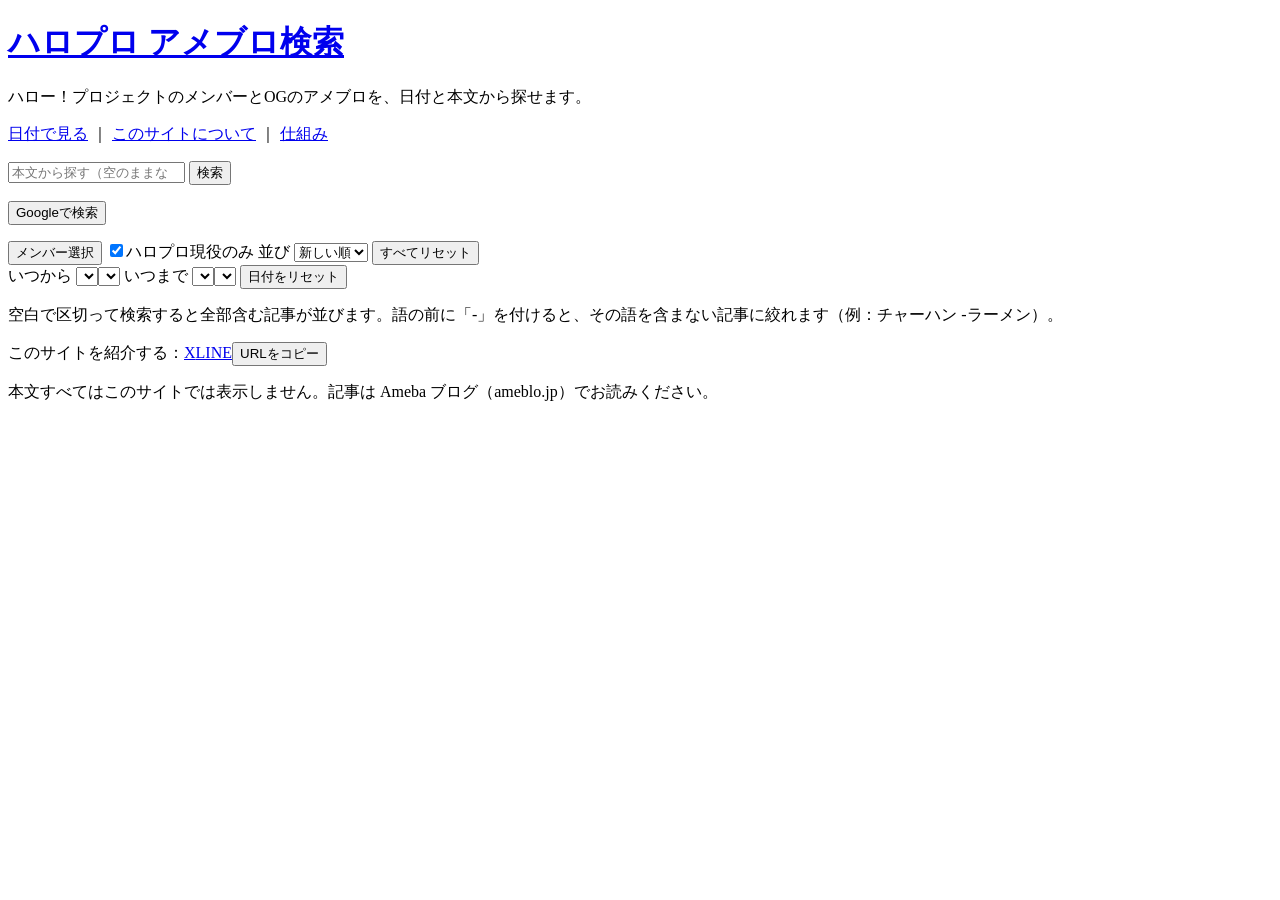
==== public/index.html @ 0b4f577a "更新履歴へのリンクを、「このサイトについて」の一番下だけにする Co-Authored-By: Claude Sonnet 5.5 <noreply@anthropic.com> Claude-Ses" ====
<!doctype html>
<html lang="ja">
<head>
<meta charset="utf-8">
<meta name="viewport" content="width=device-width, initial-scale=1">
<meta name="color-scheme" content="only light">
<meta name="referrer" content="no-referrer">
<link rel="icon" href="/favicon.ico" sizes="48x48">
<link rel="icon" href="/favicon-32.png" type="image/png" sizes="32x32">
<link rel="apple-touch-icon" href="/apple-touch-icon.png">
<link rel="manifest" href="/manifest.webmanifest">
<title>ハロプロ アメブロ検索</title>
<meta name="description" content="ハロー！プロジェクトのメンバーとOGのアメブロを、日付と本文から探せます。一致した箇所の前後を見て、元の記事（ameblo.jp）へ。">
<meta property="og:title" content="ハロプロ アメブロ検索">
<meta property="og:description" content="ハロー！プロジェクトのメンバーとOGのアメブロを、日付と本文から探せます。一致した箇所の前後を見て、元の記事（ameblo.jp）へ。">
<meta property="og:type" content="website">
<link rel="canonical" href="https://ameblo.karin-archive.com/">
<meta property="og:url" content="https://ameblo.karin-archive.com/">
<meta property="og:image" content="https://ameblo.karin-archive.com/ogp.png">
<meta property="og:site_name" content="ハロプロ アメブロ検索">
<meta name="twitter:card" content="summary_large_image">
<link rel="stylesheet" href="/style.css">
<script type="application/ld+json">{"@context":"https://schema.org","@type":"WebSite","name":"ハロプロ アメブロ検索","alternateName":"ハロプロ アメブロ検索（非公式）","url":"https://ameblo.karin-archive.com/","inLanguage":"ja"}</script>
</head>
<body>
<header class="site-head">
  <h1><a href="/">ハロプロ アメブロ検索</a></h1>
  <p class="lead">ハロー！プロジェクトのメンバーとOGのアメブロを、日付と本文から探せます。</p>
  <p class="lead sec"><a href="/day">日付で見る</a> ｜ <a href="/about">このサイトについて</a> ｜ <a href="/tech">仕組み</a></p>
</header>

<main>
  <form id="f" class="search" role="search" autocomplete="off">
    <div class="q-row">
      <input id="q" name="q" type="search" placeholder="本文から探す（空のままなら新着）" aria-label="検索語" enterkeyhint="search">
      <button type="submit">検索</button>
    </div>

    <!-- 選んだメンバー・ブログの中を Google で探す(本文の一致はこのサイト、言い換えや画像は Google で) -->
    <p class="gsearch">
      <button id="g-web" type="button" class="ghost">Googleで検索</button>
      <span id="g-note" class="g-note"></span>
    </p>

    <div class="opts">
      <button id="pick-open" class="pick-open" type="button" aria-expanded="false" aria-controls="panel">
        <span id="pick-label">メンバー選択</span>
      </button>
      <label class="chk"><input id="act" type="checkbox" checked>ハロプロ現役のみ</label>
      <label>並び
        <select id="order" name="order">
          <option value="">新しい順</option>
          <option value="old">古い順</option>
        </select>
      </label>
      <button type="button" class="ghost" id="reset">すべてリセット</button>
    </div>

    <div class="opts dates">
      <span class="dfield">いつから <span class="dsel" data-for="from" role="group" aria-label="いつから"><select class="y" aria-label="年"></select><select class="m" aria-label="月"></select></span></span>
      <span class="dfield">いつまで <span class="dsel" data-for="to" role="group" aria-label="いつまで"><select class="y" aria-label="年"></select><select class="m" aria-label="月"></select></span></span>
      <button type="button" class="ghost" id="reset-date">日付をリセット</button>
    </div>

    <div id="chips" class="chips" hidden></div>

    <!-- メンバー選択パネル。グループを押すと下の一覧がそのグループの人だけになる(選ぶのは「全員選ぶ」か個別に) -->
    <div id="panel" class="panel" hidden>
      <div class="panel-h">
        <input id="msearch" type="search" placeholder="名前で絞る" aria-label="メンバーを名前で絞る">
        <button id="pick-sort" type="button" class="ghost" aria-pressed="false">あいうえお順</button>
        <button id="pick-clear" type="button" class="ghost">すべて外す</button>
        <button id="pick-close" type="button" class="ghost">閉じる</button>
      </div>
      <div class="panel-sec">
        <h3>グループで絞る</h3>
        <div id="glist" class="taglist"></div>
      </div>
      <div class="panel-sec">
        <div class="sec-h">
          <h3>メンバー <span id="mcount" class="cnt"></span></h3>
          <button id="pick-all" type="button" class="ghost" hidden></button>
        </div>
        <div id="mlist" class="taglist"></div>
      </div>
      <div class="panel-sec">
        <select id="bsel" class="bsel" aria-label="ブログで絞る"><option value="">ブログで絞る</option></select>
      </div>
    </div>

    <p class="hint">空白で区切って検索すると全部含む記事が並びます。語の前に「-」を付けると、その語を含まない記事に絞れます（例：チャーハン -ラーメン）。</p>
  </form>

  <section id="cal" class="cal" hidden aria-label="日付で見る">
    <div id="years" class="years"></div>
    <div id="month" class="month"></div>
  </section>

  <p id="status" class="status" aria-live="polite"></p>
  <ol id="results" class="results"></ol>
  <button id="more" class="more" type="button" hidden>もっと見る</button>
</main>

<footer class="site-foot">
  <p id="stats"></p>
  <p class="share">このサイトを紹介する：<a href="https://x.com/intent/post?text=%E3%83%8F%E3%83%AD%E3%83%97%E3%83%AD%20%E3%82%A2%E3%83%A1%E3%83%96%E3%83%AD%E6%A4%9C%E7%B4%A2%EF%BD%9C%E3%83%A1%E3%83%B3%E3%83%90%E3%83%BC%E3%81%A8OG%E3%81%AE%E3%82%A2%E3%83%A1%E3%83%96%E3%83%AD%E3%82%92%E3%80%81%E6%97%A5%E4%BB%98%E3%81%A8%E6%9C%AC%E6%96%87%E3%81%8B%E3%82%89%E6%8E%A2%E3%81%9B%E3%82%8B%E3%82%B5%E3%82%A4%E3%83%88%0Ahttps%3A%2F%2Fameblo.karin-archive.com%2F" target="_blank" rel="noopener noreferrer">X</a><a href="https://social-plugins.line.me/lineit/share?url=https%3A%2F%2Fameblo.karin-archive.com%2F" target="_blank" rel="noopener noreferrer">LINE</a><button type="button" class="ghost" onclick="navigator.clipboard.writeText('https://ameblo.karin-archive.com/').then(()=>{this.textContent='コピーしました'})">URLをコピー</button></p>
  <p>本文すべてはこのサイトでは表示しません。記事は Ameba ブログ（ameblo.jp）でお読みください。</p>
</footer>

<script src="/app.js"></script>
</body>
</html>
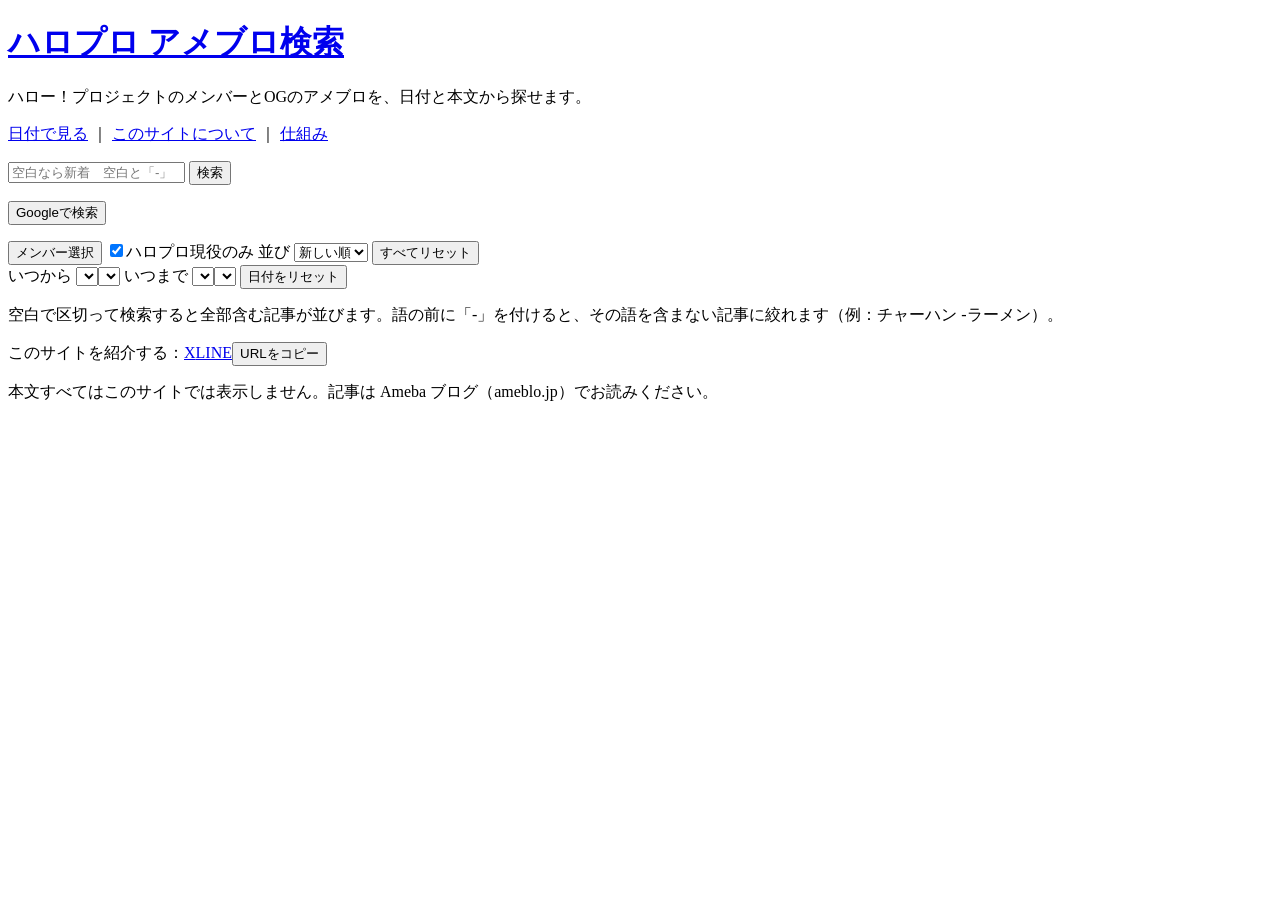
==== commit df9286fc: "検索欄の案内を「空白なら新着 空白と「-」で区切って検索（例：ライブ -リハーサル）」にする Co-Authored-By: Claude Sonnet 5.5 <noreply@anthropic." ====
--- a/public/index.html
+++ b/public/index.html
@@ -32,7 +32,7 @@
 <main>
   <form id="f" class="search" role="search" autocomplete="off">
     <div class="q-row">
-      <input id="q" name="q" type="search" placeholder="本文から探す（空のままなら新着）" aria-label="検索語" enterkeyhint="search">
+      <input id="q" name="q" type="search" placeholder="空白なら新着　空白と「-」で区切って検索（例：ライブ -リハーサル）" aria-label="検索語" enterkeyhint="search">
       <button type="submit">検索</button>
     </div>
 
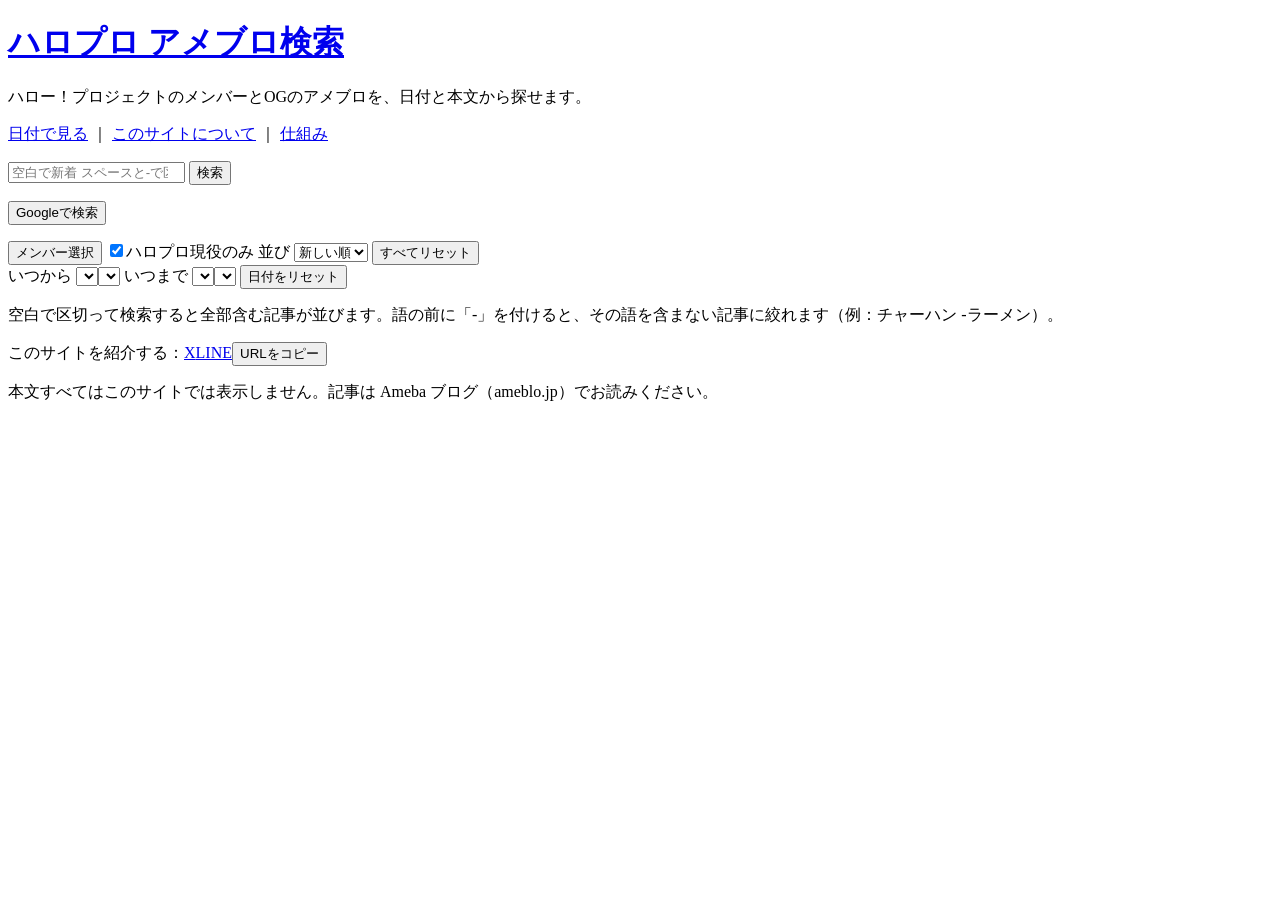
==== commit 97afbb15: "検索欄の案内を「空白で新着 スペースと-で区切る 例：音楽 -CD」にする Co-Authored-By: Claude Sonnet 5.5 <noreply@anthropic.com> Clau" ====
--- a/public/index.html
+++ b/public/index.html
@@ -32,7 +32,7 @@
 <main>
   <form id="f" class="search" role="search" autocomplete="off">
     <div class="q-row">
-      <input id="q" name="q" type="search" placeholder="空白なら新着　空白と「-」で区切って検索（例：ライブ -リハーサル）" aria-label="検索語" enterkeyhint="search">
+      <input id="q" name="q" type="search" placeholder="空白で新着 スペースと-で区切る 例：音楽 -CD" aria-label="検索語" enterkeyhint="search">
       <button type="submit">検索</button>
     </div>
 
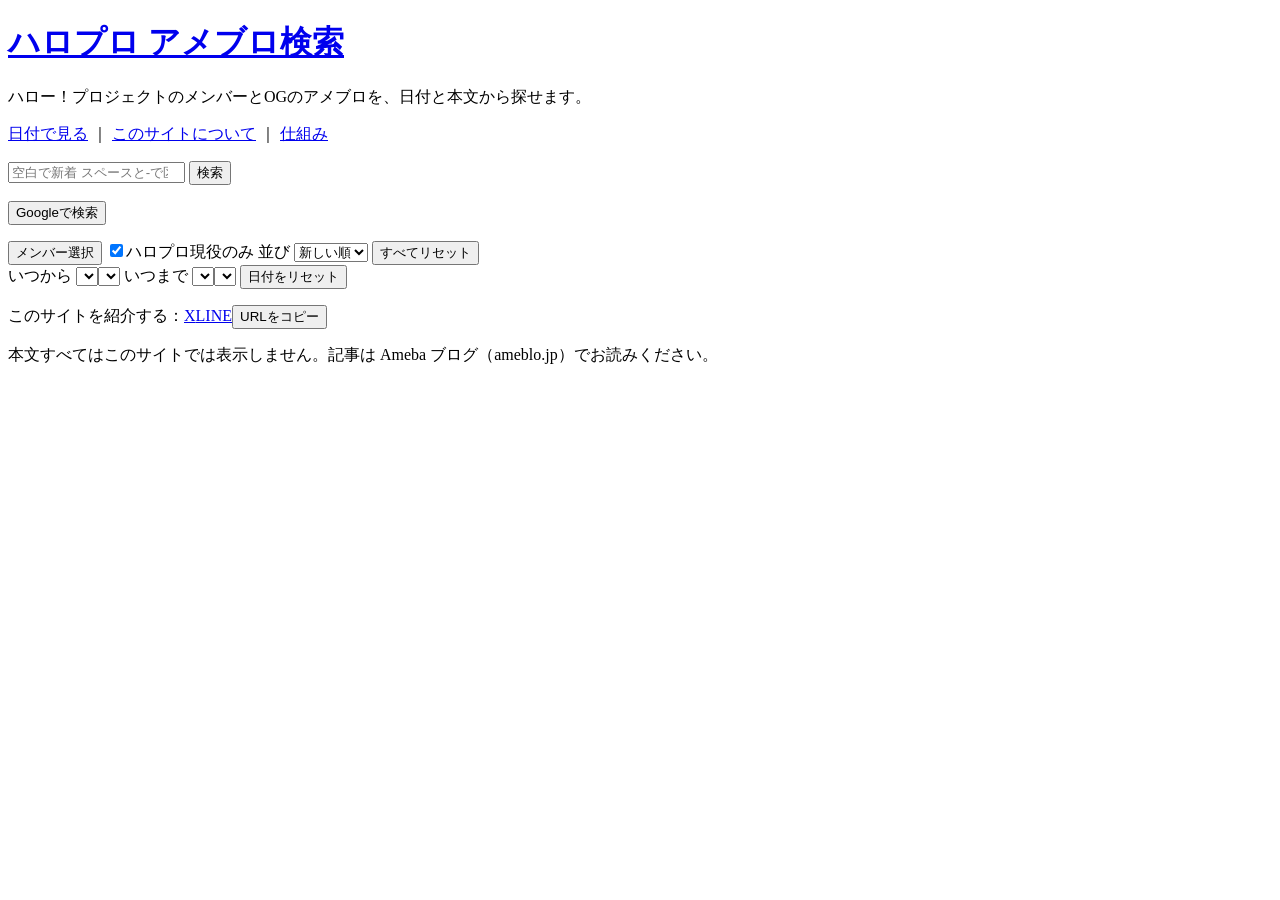
==== commit f70f94dc: "検索欄の下の説明文を外す(案内は検索欄の中に出している) Co-Authored-By: Claude Sonnet 5.5 <noreply@anthropic.com> Claude-Sessio" ====
--- a/public/index.html
+++ b/public/index.html
@@ -32,7 +32,7 @@
 <main>
   <form id="f" class="search" role="search" autocomplete="off">
     <div class="q-row">
-      <input id="q" name="q" type="search" placeholder="空白で新着 スペースと-で区切る 例：音楽 -CD" aria-label="検索語" enterkeyhint="search">
+      <input id="q" name="q" type="search" placeholder="空白で新着 スペースと-で区切る 例: 音楽 -CD" aria-label="検索語" enterkeyhint="search">
       <button type="submit">検索</button>
     </div>
 
@@ -88,7 +88,6 @@
       </div>
     </div>
 
-    <p class="hint">空白で区切って検索すると全部含む記事が並びます。語の前に「-」を付けると、その語を含まない記事に絞れます（例：チャーハン -ラーメン）。</p>
   </form>
 
   <section id="cal" class="cal" hidden aria-label="日付で見る">
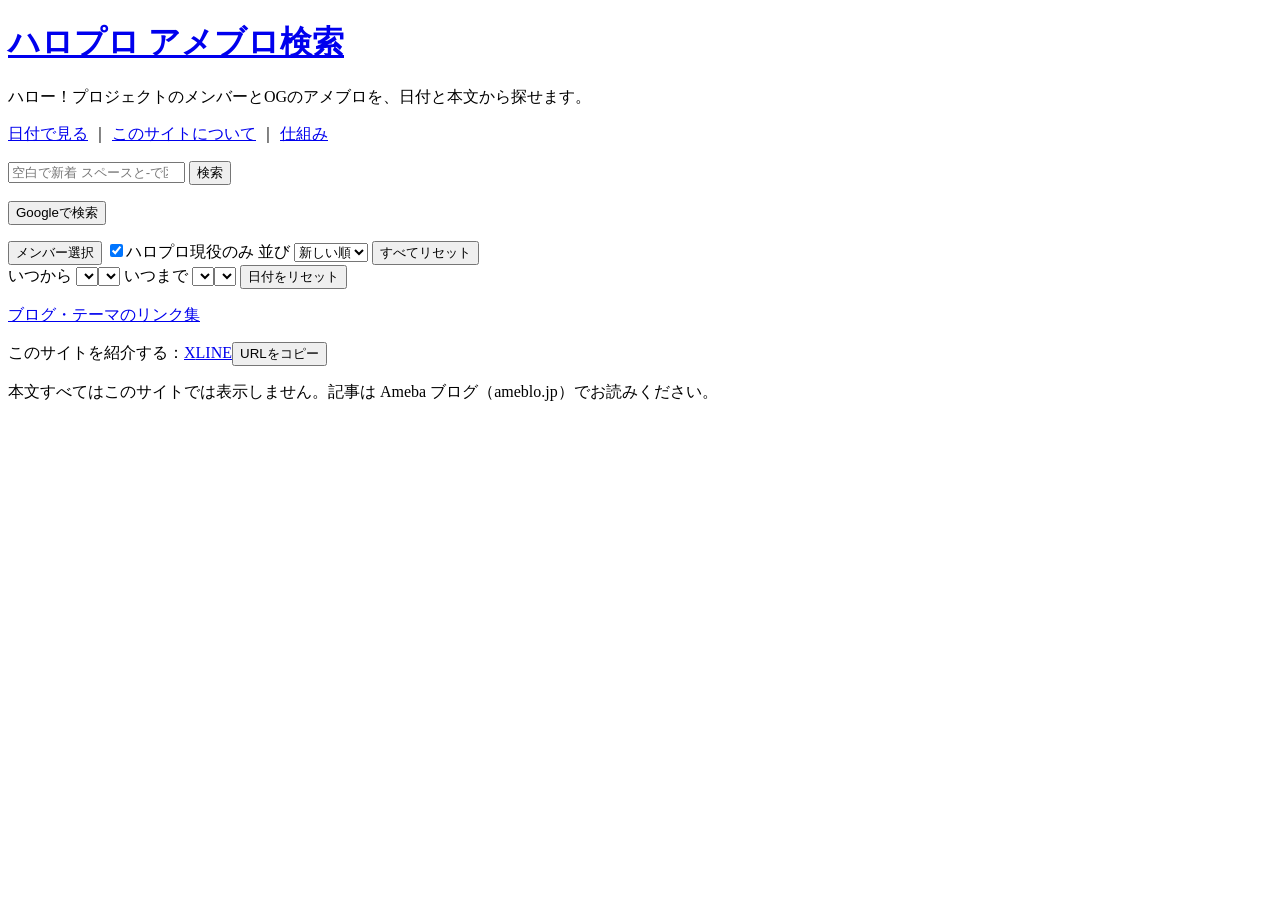
==== commit 12718ad1: "ブログ・テーマのリンク集(/links)を足す・フッターにリンクを付ける Co-Authored-By: Claude Sonnet 5.5 <noreply@anthropic.com> Claud" ====
--- a/public/index.html
+++ b/public/index.html
@@ -83,8 +83,9 @@
         </div>
         <div id="mlist" class="taglist"></div>
       </div>
-      <div class="panel-sec">
+      <div class="panel-sec bline">
         <select id="bsel" class="bsel" aria-label="ブログで絞る"><option value="">ブログで絞る</option></select>
+        <button id="bclear" type="button" class="bclear" aria-label="ブログの指定を外す" hidden>閉じる</button>
       </div>
     </div>
 
@@ -102,6 +103,7 @@
 
 <footer class="site-foot">
   <p id="stats"></p>
+  <p><a href="/links">ブログ・テーマのリンク集</a></p>
   <p class="share">このサイトを紹介する：<a href="https://x.com/intent/post?text=%E3%83%8F%E3%83%AD%E3%83%97%E3%83%AD%20%E3%82%A2%E3%83%A1%E3%83%96%E3%83%AD%E6%A4%9C%E7%B4%A2%EF%BD%9C%E3%83%A1%E3%83%B3%E3%83%90%E3%83%BC%E3%81%A8OG%E3%81%AE%E3%82%A2%E3%83%A1%E3%83%96%E3%83%AD%E3%82%92%E3%80%81%E6%97%A5%E4%BB%98%E3%81%A8%E6%9C%AC%E6%96%87%E3%81%8B%E3%82%89%E6%8E%A2%E3%81%9B%E3%82%8B%E3%82%B5%E3%82%A4%E3%83%88%0Ahttps%3A%2F%2Fameblo.karin-archive.com%2F" target="_blank" rel="noopener noreferrer">X</a><a href="https://social-plugins.line.me/lineit/share?url=https%3A%2F%2Fameblo.karin-archive.com%2F" target="_blank" rel="noopener noreferrer">LINE</a><button type="button" class="ghost" onclick="navigator.clipboard.writeText('https://ameblo.karin-archive.com/').then(()=>{this.textContent='コピーしました'})">URLをコピー</button></p>
   <p>本文すべてはこのサイトでは表示しません。記事は Ameba ブログ（ameblo.jp）でお読みください。</p>
 </footer>
